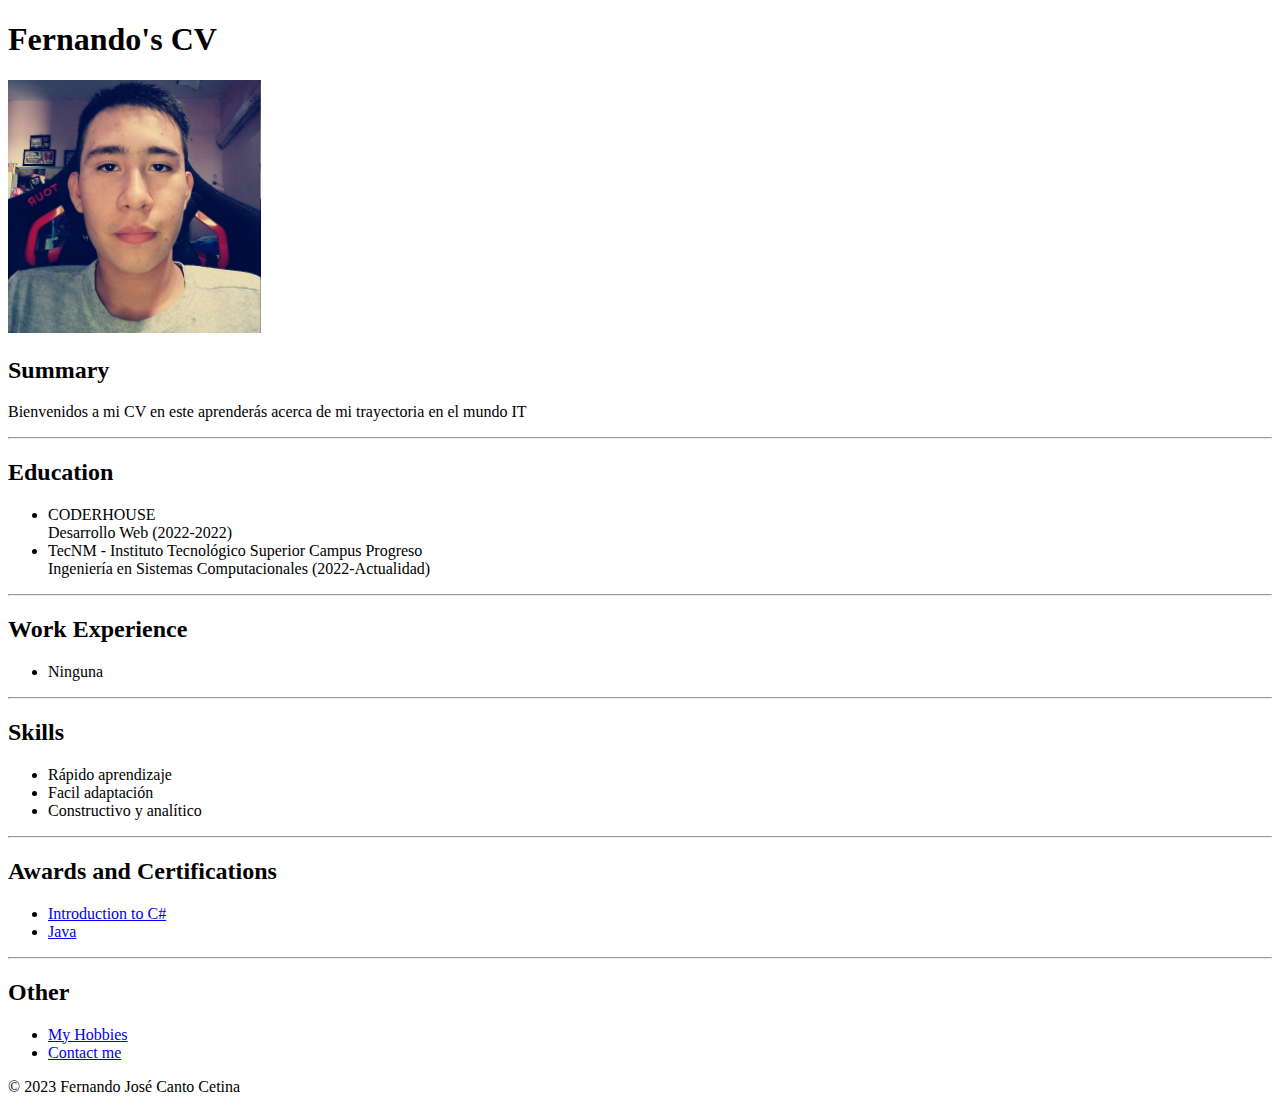
==== index.html @ ed031e50 "Add files via upload" ====
<!DOCTYPE html>
<html lang="en">

<head>
    <meta charset="UTF-8">
    <meta name="viewport" content="width=device-width, initial-scale=1.0">
    <title>Mi CV</title>
</head>

<body>
    <h1>Fernando's CV</h1>
    <img width="20%" height="20%" src="./img/Photo.jpg" alt="Fernando José Canto Cetina - Propietario del CV">
    <h2>Summary</h2>
    <p>Bienvenidos a mi CV en este aprenderás acerca de mi trayectoria en el mundo IT</p>
    <hr />
    <h2>Education</h2>
    <ul>
        <li>CODERHOUSE <br />Desarrollo Web (2022-2022)</li>
        <li>TecNM - Instituto Tecnológico Superior Campus Progreso<br />Ingeniería en Sistemas Computacionales
            (2022-Actualidad)</li>
    </ul>
    <hr />
    <h2>Work Experience</h2>
    <ul>
        <li>
            Ninguna
        </li>
    </ul>
    <hr />
    <h2>Skills</h2>
    <ul>
        <li>Rápido aprendizaje</li>
        <li>Facil adaptación</li>
        <li>Constructivo y analítico</li>
    </ul>
    <hr />
    <h2>Awards and Certifications</h2>
    <ul>
        <li>
            <a href="https://www.sololearn.com/certificates/CC-H7XG5RTO">Introduction to C#</a>

        </li>
        <li><a href="https://www.sololearn.com/certificates/CT-DMNGX3LN">Java</a></li>
    </ul>
    <hr />
    <h2>Other</h2>
    <ul>
        <li>
            <a href="./pages/Hobbies.html">My Hobbies</a>
        </li>
        <li>
            <a href="./pages/Contact.html">Contact me</a>
        </li>
    </ul>
    <footer>
        <p>© 2023 Fernando José Canto Cetina</p>
    </footer>
</body>

</html>
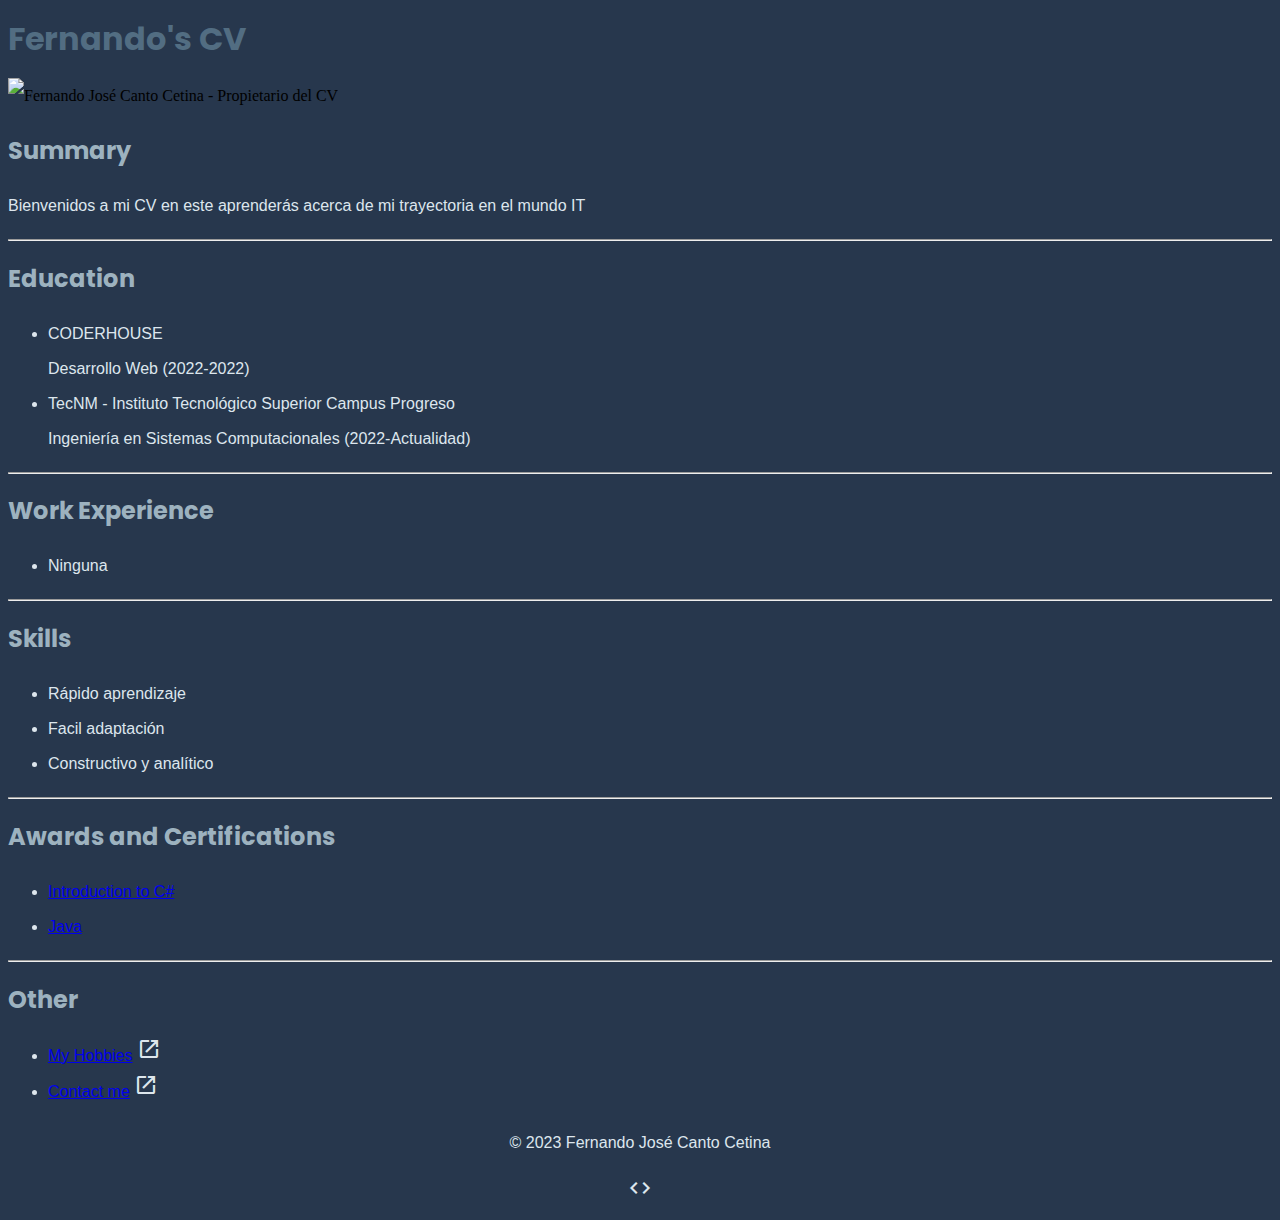
==== commit cb70a1ba: "Add files via upload" ====
--- a/index.html
+++ b/index.html
@@ -4,6 +4,12 @@
 <head>
     <meta charset="UTF-8">
     <meta name="viewport" content="width=device-width, initial-scale=1.0">
+    <link rel="preconnect" href="https://fonts.googleapis.com">
+    <link rel="preconnect" href="https://fonts.gstatic.com" crossorigin>
+    <link rel="stylesheet"
+        href="https://fonts.googleapis.com/css2?family=Material+Symbols+Outlined:opsz,wght,FILL,GRAD@20..48,100..700,0..1,-50..200" />
+    <link rel="stylesheet" href="./style/style.css">
+    <link href="https://fonts.googleapis.com/css2?family=Poppins:wght@100&display=swap" rel="stylesheet">
     <title>Mi CV</title>
 </head>
 
@@ -47,13 +53,19 @@
     <ul>
         <li>
             <a href="./pages/Hobbies.html">My Hobbies</a>
+            <span class="material-symbols-outlined">open_in_new</span>
+            
         </li>
         <li>
             <a href="./pages/Contact.html">Contact me</a>
+            <span class="material-symbols-outlined">open_in_new</span>
         </li>
     </ul>
     <footer>
         <p>© 2023 Fernando José Canto Cetina</p>
+        <span class="material-symbols-outlined">
+            code
+        </span>
     </footer>
 </body>
 
--- a/style/style.css
+++ b/style/style.css
@@ -0,0 +1,39 @@
+body {
+  background-color: #27374d;
+  line-height: 35px;
+}
+/*
+    2.54 cm - 100  px
+    1.5  cm - 59.5 px
+*/
+h1 {
+  font-family: "Poppins", sans-serif;
+  color: #526d82;
+}
+
+h2 {
+  font-family: "Poppins", sans-serif;
+  color: #9db2bf;
+}
+
+p {
+  font-family: "Arial";
+  color: #dde6ed;
+}
+
+ul {
+  font-family: "Arial";
+  color: #dde6ed;
+}
+
+footer {
+  font-family: "Arial";
+  color: #dde6ed;
+  text-align: center;
+}
+
+.material-symbols-outlined {
+  font-variation-settings: "FILL" 0, "wght" 400, "GRAD" 0, "opsz" 24;
+}
+
+
